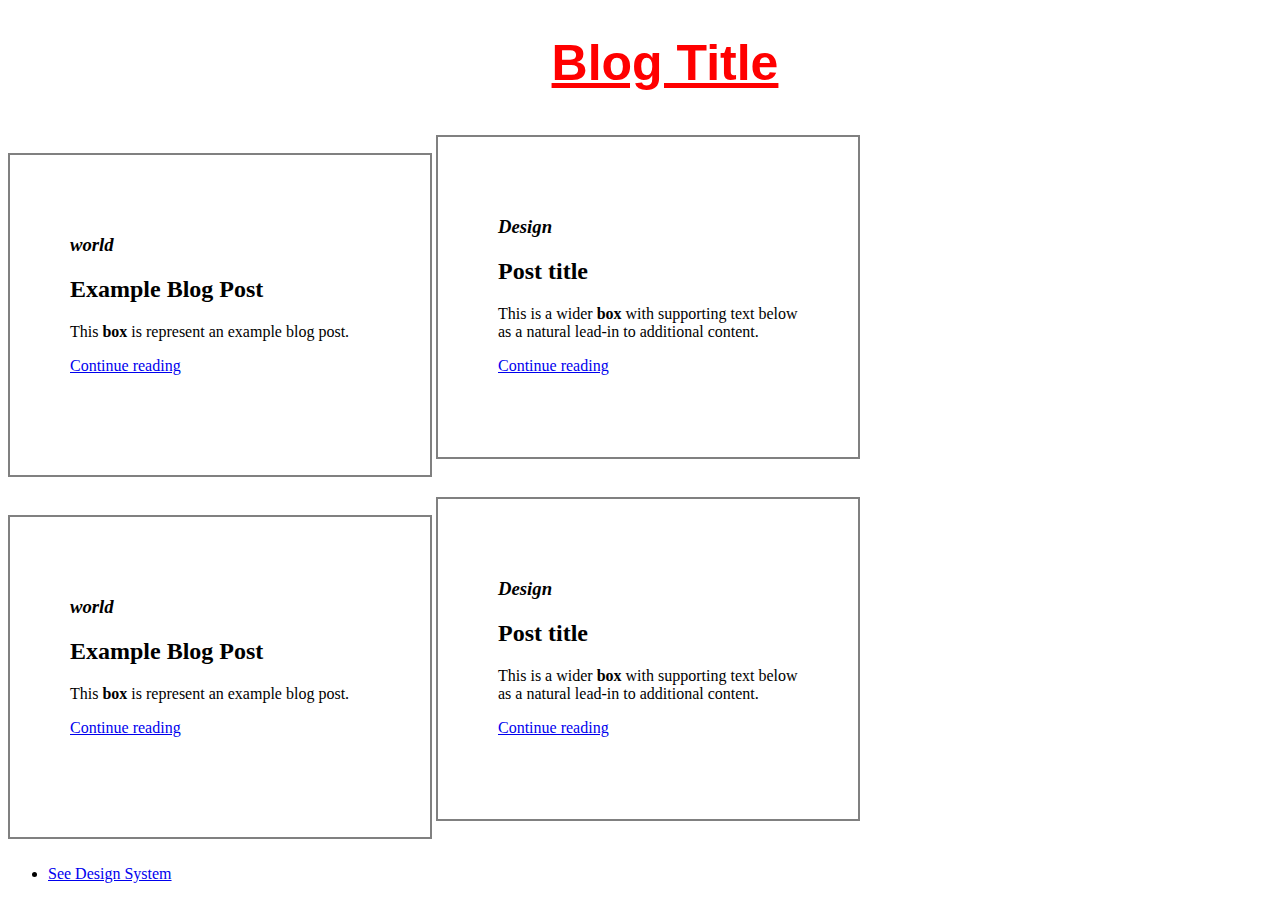
==== index.html @ 912b5c8d "Add initial blog website" ====
<!DOCTYPE html>
 <html>
    <head>
        <meta charset="urf-8"/>
        <meta
        content="width=device-width, initial-scale=1, maximum-scale=1"
        name="viewport"
      />
        <title>Persnol Website</title>
        <link rel="stylesheet" type="text/css" href="css/style.css"/>
    </head>
    <body>
        <h1>Blog Title</h1>
        <div class = "container" >
            <div class="box"> <h3><em>world</em></h3><h2>Example Blog Post</h2> <p>This<strong> box</strong> is represent an example blog post.</p><a href="box">Continue reading</a></div>

            <div class="box"> <h3><em>Design</em></h3><h2>Post title</h2> <p>This is a wider<strong> box</strong> with supporting text below as a natural lead-in to additional content.</p><a href="box">Continue reading</a></div>

            <div class="box"> <h3><em>world</em></h3><h2>Example Blog Post</h2> <p>This<strong> box</strong> is represent an example blog post.</p><a href="box">Continue reading</a></div>

            <div class="box"> <h3><em>Design</em></h3><h2>Post title</h2> <p>This is a wider<strong> box</strong> with supporting text below as a natural lead-in to additional content.</p><a href="box">Continue reading</a></div>

            <ul><li><p><a href="box">See Design System</p></ul></li>

        </div>
    </body>
    </html>
---- css/style.css ----
h1 {
    color: red;
    font-family: arial;
    font-weight: bold;
    font-size: 50px;
    text-align: center;
    text-indent: 50px;
    text-decoration: underline red;

}
@media(max-width:600px){
.container {
    display: flex;
    flex-direction: row;
    border: 2px solid white;
    justify-content:space-around;
    flex-wrap: wrap;
    }
   
}

.box {
    width: 300px;
    height: 200px;
    border: 2px solid grey;
    padding: 60px;
    margin: 10px auto;
    display: inline-block;
}
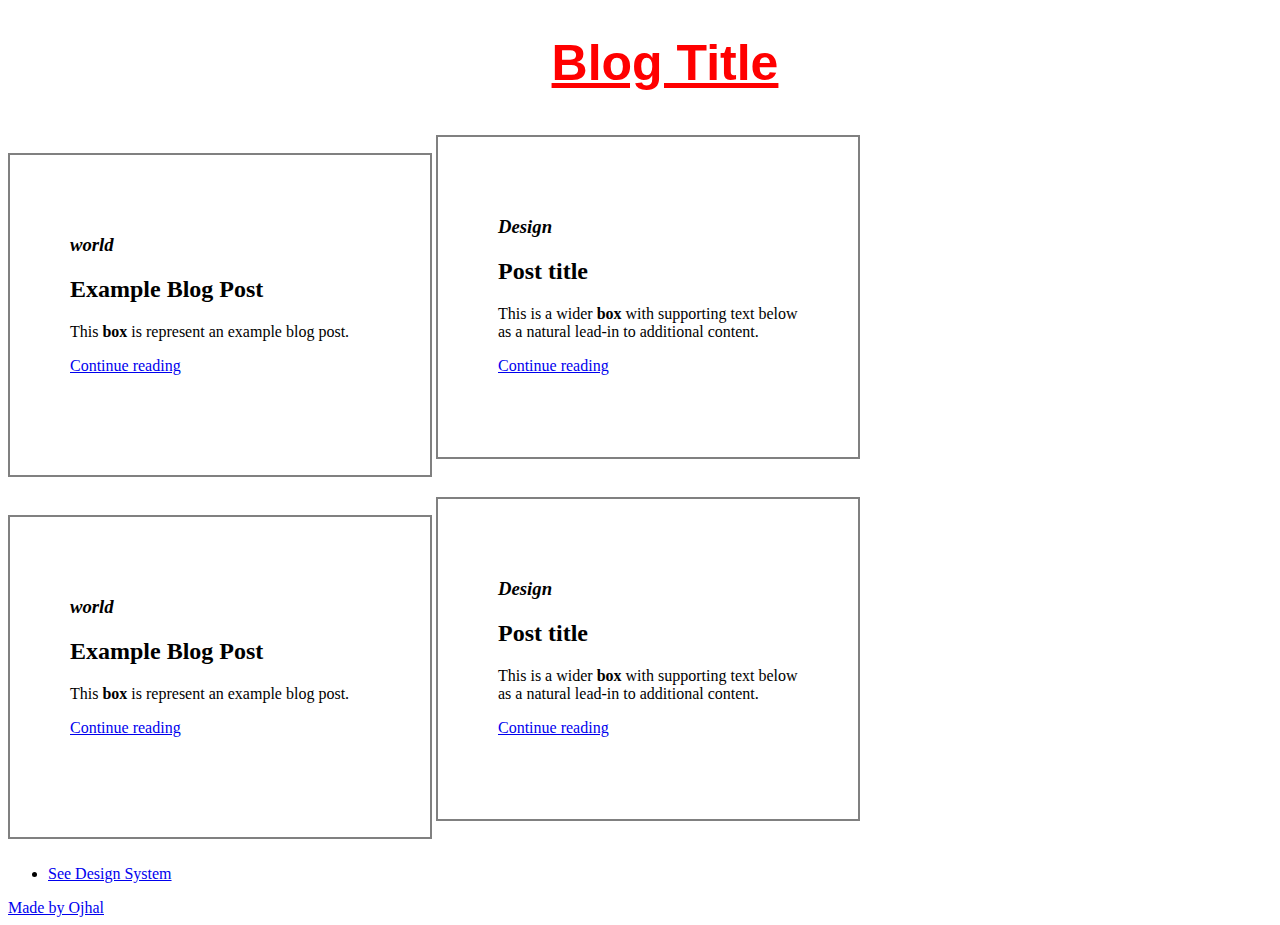
==== commit efe6d8bf: "Add footer" ====
--- a/index.html
+++ b/index.html
@@ -23,5 +23,8 @@
             <ul><li><p><a href="box">See Design System</p></ul></li>
 
         </div>
+        <footer>    
+            Made by Ojhal
+        </footer>
     </body>
     </html>        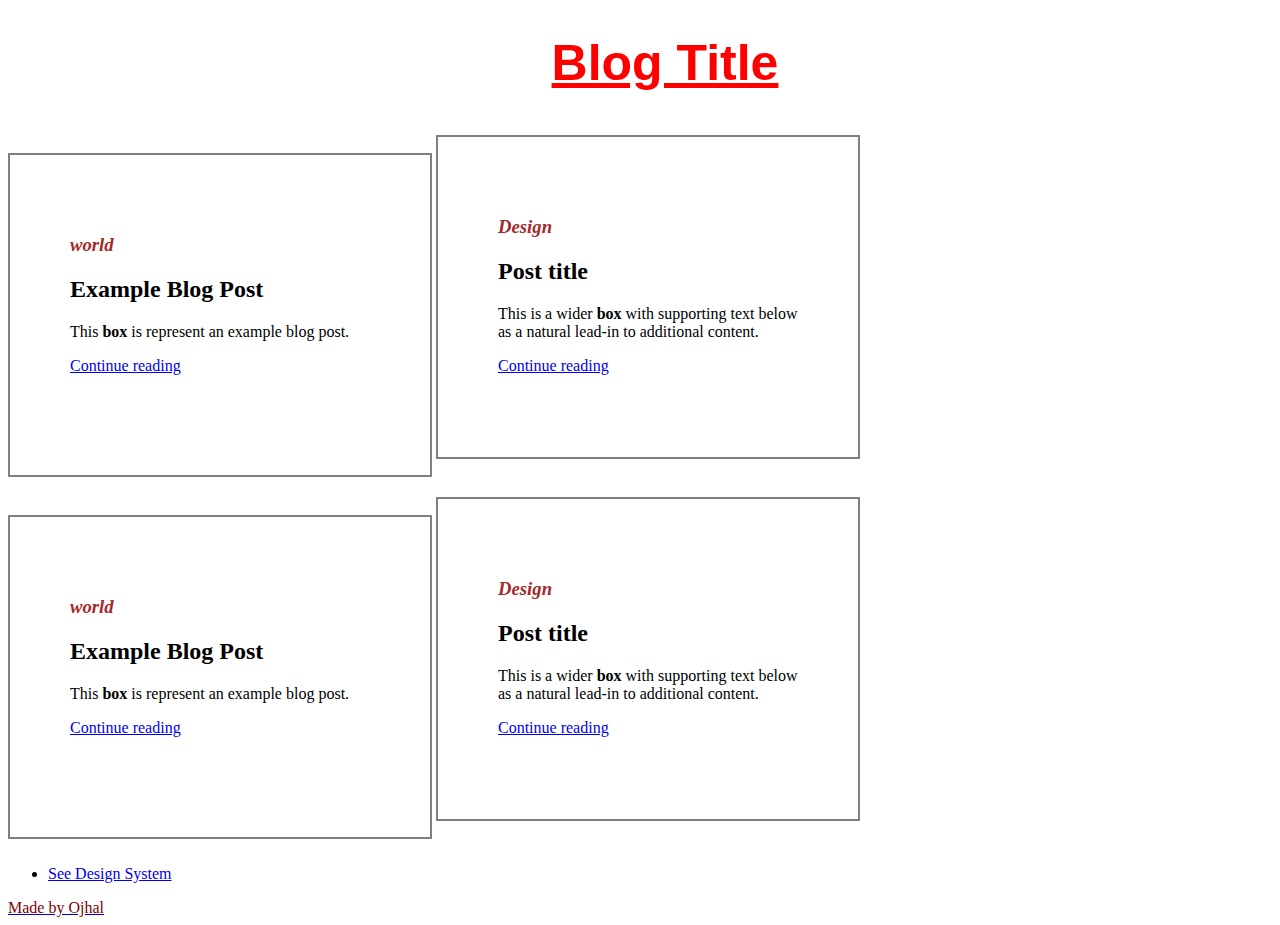
==== commit 67eb0a18: "Add color" ====
--- a/index.html
+++ b/index.html
@@ -26,5 +26,6 @@
         <footer>    
             Made by Ojhal
         </footer>
+
     </body>
     </html>        --- a/css/style.css
+++ b/css/style.css
@@ -27,3 +27,10 @@
     margin: 10px auto;
     display: inline-block;
 }
+h3{
+    color:brown;
+}
+footer{
+    color: maroon;
+}
+
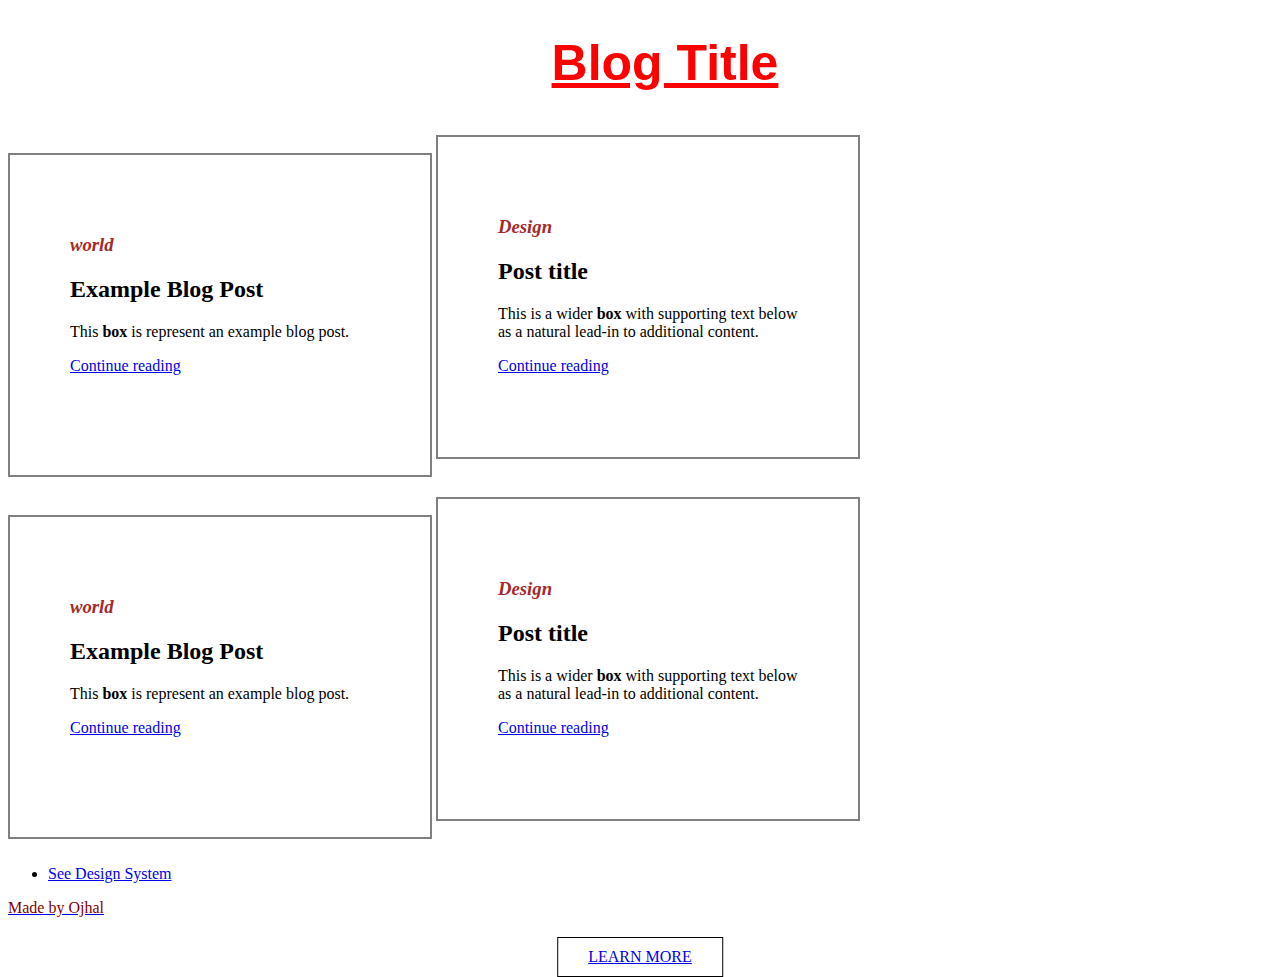
==== commit f2571eed: "Add button" ====
--- a/index.html
+++ b/index.html
@@ -27,5 +27,11 @@
             Made by Ojhal
         </footer>
 
+        <div class="button">
+			<a href="#" class="btn">LEARN MORE</a>
+			
+		</div>
+
+
     </body>
     </html>        --- a/css/style.css
+++ b/css/style.css
@@ -34,3 +34,13 @@
     color: maroon;
 }
 
+.button{
+    position: absolute;
+	left: 50%;
+	transform: translate(-50%,50%);
+    border: 1px solid black;
+	padding: 10px 30px;  
+	color: red;
+    text-decoration: none;
+}
+    
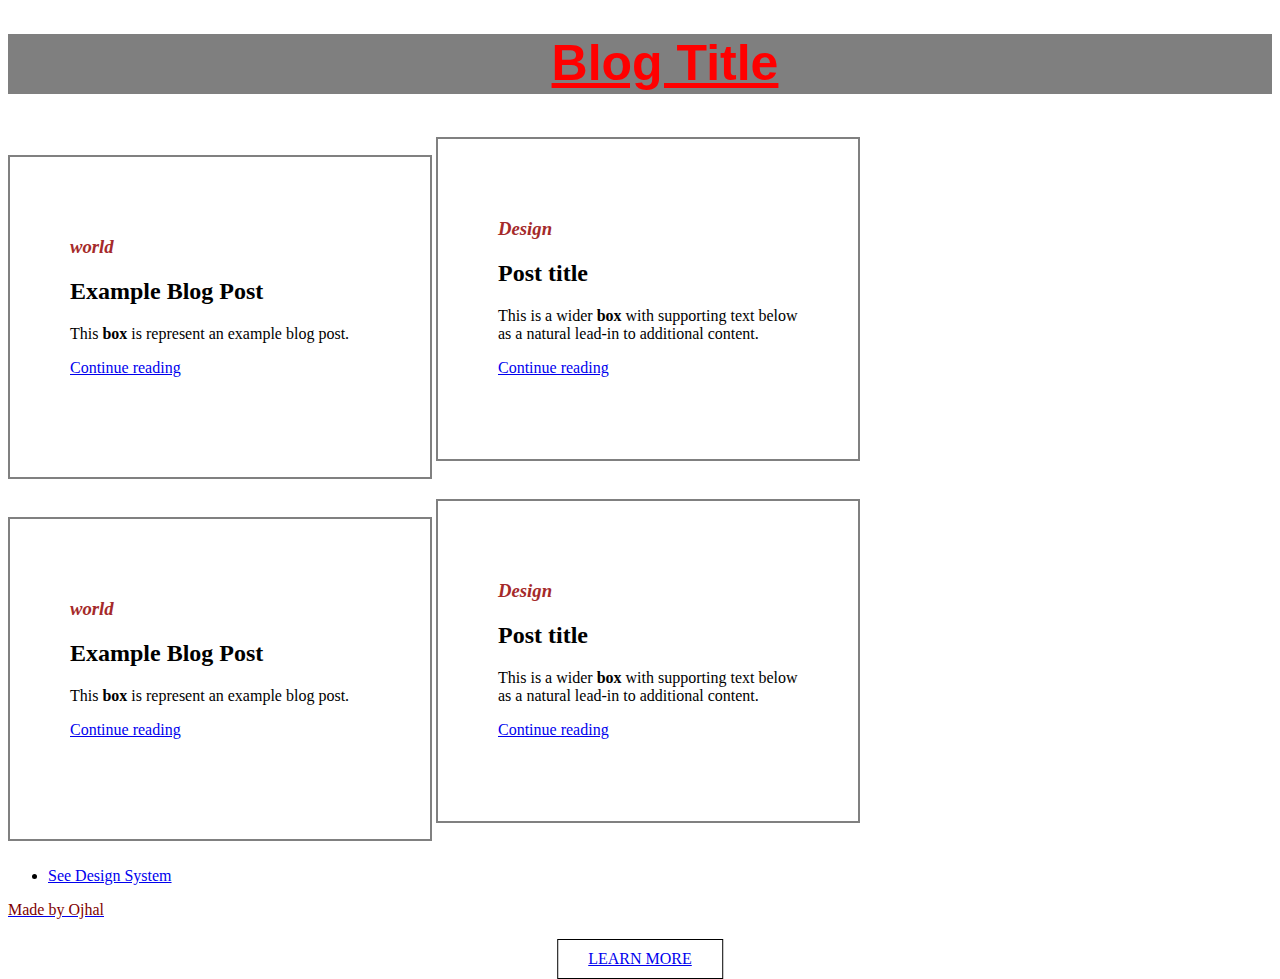
==== commit ab6baa15: "Add navbar" ====
--- a/index.html
+++ b/index.html
@@ -1,37 +1,59 @@
 <!DOCTYPE html>
- <html>
-    <head>
-        <meta charset="urf-8"/>
-        <meta
-        content="width=device-width, initial-scale=1, maximum-scale=1"
-        name="viewport"
-      />
-        <title>Persnol Website</title>
-        <link rel="stylesheet" type="text/css" href="css/style.css"/>
-    </head>
-    <body>
-        <h1>Blog Title</h1>
-        <div class = "container" >
-            <div class="box"> <h3><em>world</em></h3><h2>Example Blog Post</h2> <p>This<strong> box</strong> is represent an example blog post.</p><a href="box">Continue reading</a></div>
+<html>
 
-            <div class="box"> <h3><em>Design</em></h3><h2>Post title</h2> <p>This is a wider<strong> box</strong> with supporting text below as a natural lead-in to additional content.</p><a href="box">Continue reading</a></div>
+<head>
+    <meta charset="urf-8" />
+    <meta content="width=device-width, initial-scale=1, maximum-scale=1" name="viewport" />
+    <title>Persnol Website</title>
+    <link rel="stylesheet" type="text/css" href="css/style.css" />
+</head>
 
-            <div class="box"> <h3><em>world</em></h3><h2>Example Blog Post</h2> <p>This<strong> box</strong> is represent an example blog post.</p><a href="box">Continue reading</a></div>
+<body>
+    <h1>Blog Title</h1>
+    <div class="container">
+        <div class="card">
+            <h3><em>world</em></h3>
+            <h2>Example Blog Post</h2>
+            <p>This<strong> box</strong> is represent an example blog post.</p><a href="card">Continue reading</a>
+        </div>
 
-            <div class="box"> <h3><em>Design</em></h3><h2>Post title</h2> <p>This is a wider<strong> box</strong> with supporting text below as a natural lead-in to additional content.</p><a href="box">Continue reading</a></div>
+        <div class="card">
+            <h3><em>Design</em></h3>
+            <h2>Post title</h2>
+            <p>This is a wider<strong> box</strong> with supporting text below as a natural lead-in to additional
+                content.</p><a href="card">Continue reading</a>
+        </div>
 
-            <ul><li><p><a href="box">See Design System</p></ul></li>
+        <div class="card">
+            <h3><em>world</em></h3>
+            <h2>Example Blog Post</h2>
+            <p>This<strong> box</strong> is represent an example blog post.</p><a href="card">Continue reading</a>
+        </div>
 
+        <div class="card">
+            <h3><em>Design</em></h3>
+            <h2>Post title</h2>
+            <p>This is a wider<strong> box</strong> with supporting text below as a natural lead-in to additional
+                content.</p><a href="card">Continue reading</a>
         </div>
-        <footer>    
-            Made by Ojhal
-        </footer>
 
-        <div class="button">
-			<a href="#" class="btn">LEARN MORE</a>
-			
-		</div>
+        <ul>
+            <li>
+                <p><a href="card">See Design System</p>
+        </ul>
+        </li>
+
+    </div>
+    <footer>
+        Made by Ojhal
+    </footer>
+
+    <div class="button">
+        <a href="#" class="btn">LEARN MORE</a>
+
+    </div>
 
 
-    </body>
-    </html>        +</body>
+
+</html>--- a/css/style.css
+++ b/css/style.css
@@ -1,3 +1,4 @@
+@import"web.css";
 h1 {
     color: red;
     font-family: arial;
@@ -6,6 +7,9 @@
     text-align: center;
     text-indent: 50px;
     text-decoration: underline red;
+    width: 100%;
+    height: 60px;
+    background: rgba(0, 0, 0, 0.5);
 
 }
 @media(max-width:600px){
@@ -19,7 +23,7 @@
    
 }
 
-.box {
+.card {
     width: 300px;
     height: 200px;
     border: 2px solid grey;
@@ -33,14 +37,3 @@
 footer{
     color: maroon;
 }
-
-.button{
-    position: absolute;
-	left: 50%;
-	transform: translate(-50%,50%);
-    border: 1px solid black;
-	padding: 10px 30px;  
-	color: red;
-    text-decoration: none;
-}
-    
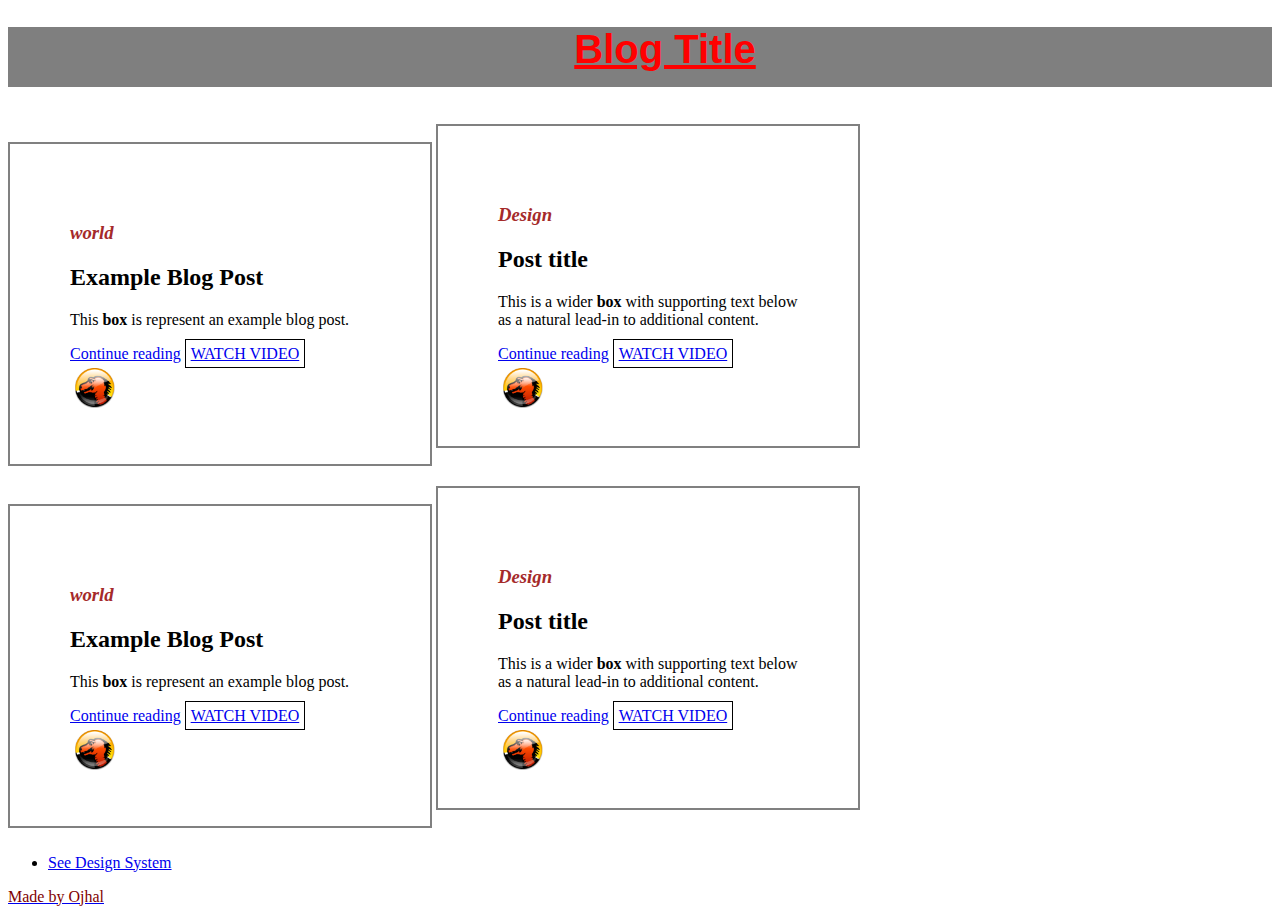
==== commit 3d2701ac: "Add block post page" ====
--- a/index.html
+++ b/index.html
@@ -14,44 +14,85 @@
         <div class="card">
             <h3><em>world</em></h3>
             <h2>Example Blog Post</h2>
-            <p>This<strong> box</strong> is represent an example blog post.</p><a href="card">Continue reading</a>
+            <p>This<strong> box</strong> is represent an example blog post.</p><a href="./blogpage.html">Continue
+                reading</a>
+            <div class="button">
+                <a href="./blogpage.html" class="btn">WATCH VIDEO</a>
+
+            </div>
+
+            <div class="logo">
+                <img src="logo.jpg">
+            </div>
+
         </div>
 
         <div class="card">
             <h3><em>Design</em></h3>
             <h2>Post title</h2>
             <p>This is a wider<strong> box</strong> with supporting text below as a natural lead-in to additional
-                content.</p><a href="card">Continue reading</a>
+                content.</p><a href="./blogpage.html">Continue reading</a>
+            <div class="button">
+                <a href="./blogpage.html" class="btn">WATCH VIDEO</a>
+
+            </div>
+
+            <div class="logo">
+                <img src="logo.jpg">
+            </div>
+
+
         </div>
+
+
 
         <div class="card">
             <h3><em>world</em></h3>
             <h2>Example Blog Post</h2>
-            <p>This<strong> box</strong> is represent an example blog post.</p><a href="card">Continue reading</a>
+            <p>This<strong> box</strong> is represent an example blog post.</p><a href="./blogpage.html">Continue
+                reading</a>
+
+            <div class="button">
+                <a href="./blogpage.html" class="btn">WATCH VIDEO</a>
+
+            </div>
+
+            <div class="logo">
+                <img src="logo.jpg">
+            </div>
+
         </div>
+
 
         <div class="card">
             <h3><em>Design</em></h3>
             <h2>Post title</h2>
             <p>This is a wider<strong> box</strong> with supporting text below as a natural lead-in to additional
-                content.</p><a href="card">Continue reading</a>
+                content.</p><a href="./blogpage.html">Continue reading</a>
+            <div class="button">
+                <a href="./blogpage.html" class="btn">WATCH VIDEO</a>
+
+            </div>
+
+            <div class="logo">
+                <img src="logo.jpg">
+            </div>
+
+
         </div>
 
-        <ul>
-            <li>
-                <p><a href="card">See Design System</p>
-        </ul>
-        </li>
+        <div>
+            <ul>
+                <li>
+                    <p><a href="card">See Design System</p>
+            </ul>
+            </li>
 
-    </div>
-    <footer>
-        Made by Ojhal
-    </footer>
+        </div>
+        <footer>
+            Made by Ojhal
+        </footer>
 
-    <div class="button">
-        <a href="#" class="btn">LEARN MORE</a>
-
-    </div>
 
 
 </body>
--- a/css/style.css
+++ b/css/style.css
@@ -1,9 +1,11 @@
 @import"web.css";
+@import"blog.css";
+@import"page.css";
 h1 {
     color: red;
     font-family: arial;
     font-weight: bold;
-    font-size: 50px;
+    font-size: 40px;
     text-align: center;
     text-indent: 50px;
     text-decoration: underline red;
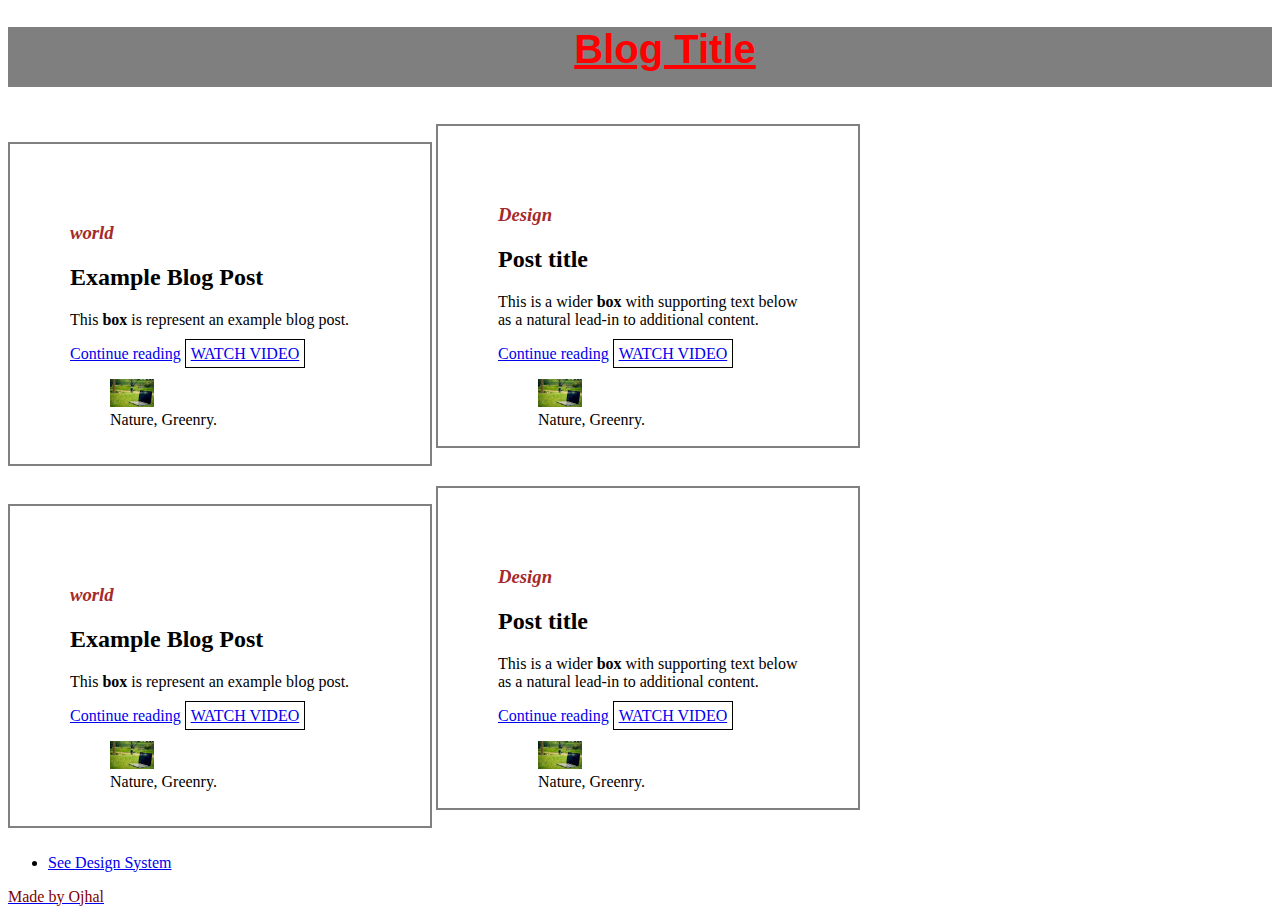
==== commit e44860a8: "Modify img and add img caption" ====
--- a/index.html
+++ b/index.html
@@ -21,9 +21,11 @@
 
             </div>
 
-            <div class="logo">
-                <img src="logo.jpg">
-            </div>
+            <figure>
+                <img src="logo.jpg" alt="Nature" style="width:20%">
+                <figcaption> Nature, Greenry.</figcaption>
+            </figure>
+
 
         </div>
 
@@ -37,9 +39,11 @@
 
             </div>
 
-            <div class="logo">
-                <img src="logo.jpg">
-            </div>
+            <figure>
+                <img src="logo.jpg" alt="Nature" style="width:20%">
+                <figcaption> Nature, Greenry.</figcaption>
+            </figure>
+
 
 
         </div>
@@ -56,10 +60,10 @@
                 <a href="./blogpage.html" class="btn">WATCH VIDEO</a>
 
             </div>
-
-            <div class="logo">
-                <img src="logo.jpg">
-            </div>
+            <figure>
+                <img src="logo.jpg" alt="Nature" style="width:20%">
+                <figcaption> Nature, Greenry.</figcaption>
+            </figure>
 
         </div>
 
@@ -74,9 +78,11 @@
 
             </div>
 
-            <div class="logo">
-                <img src="logo.jpg">
-            </div>
+            <figure>
+                <img src="logo.jpg" alt="Nature" style="width:20%">
+                <figcaption> Nature, Greenry.</figcaption>
+            </figure>
+
 
 
         </div>
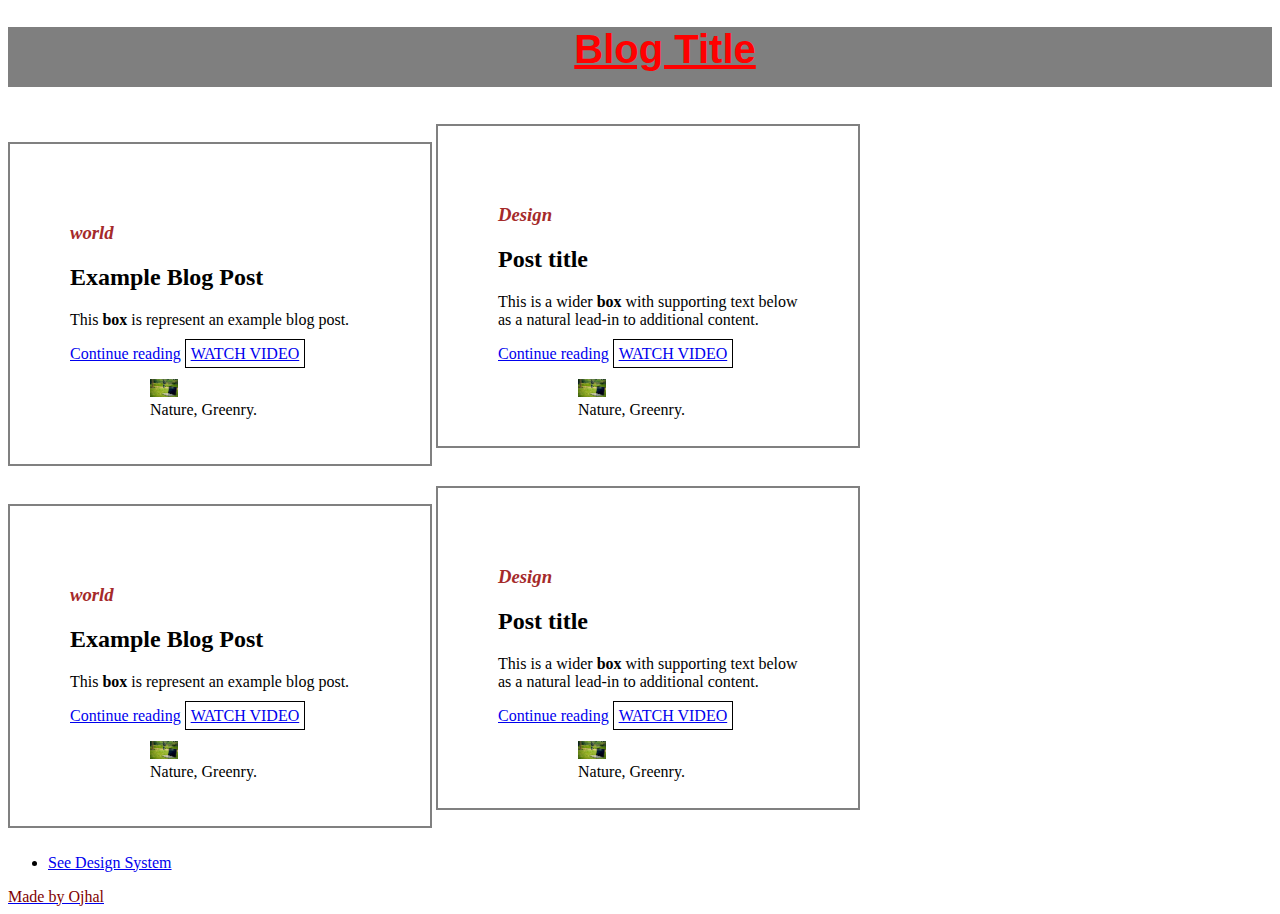
==== commit 03ee9194: "Add blockquotes" ====
--- a/index.html
+++ b/index.html
@@ -20,11 +20,12 @@
                 <a href="./blogpage.html" class="btn">WATCH VIDEO</a>
 
             </div>
-
+            <blockquote cite="https://www.w3schools.com/tags/tag_figcaption.asp">
             <figure>
                 <img src="logo.jpg" alt="Nature" style="width:20%">
                 <figcaption> Nature, Greenry.</figcaption>
             </figure>
+            </blockquote>
 
 
         </div>
@@ -38,11 +39,12 @@
                 <a href="./blogpage.html" class="btn">WATCH VIDEO</a>
 
             </div>
-
+            <blockquote cite="https://www.w3schools.com/tags/tag_figcaption.asp">
             <figure>
                 <img src="logo.jpg" alt="Nature" style="width:20%">
                 <figcaption> Nature, Greenry.</figcaption>
             </figure>
+            </blockquote>
 
 
 
@@ -60,10 +62,12 @@
                 <a href="./blogpage.html" class="btn">WATCH VIDEO</a>
 
             </div>
+            <blockquote cite="https://www.w3schools.com/tags/tag_figcaption.asp">
             <figure>
                 <img src="logo.jpg" alt="Nature" style="width:20%">
                 <figcaption> Nature, Greenry.</figcaption>
             </figure>
+            </blockquote>
 
         </div>
 
@@ -77,11 +81,12 @@
                 <a href="./blogpage.html" class="btn">WATCH VIDEO</a>
 
             </div>
-
-            <figure>
+            <blockquote cite="https://www.w3schools.com/tags/tag_figcaption.asp">
+             <figure>
                 <img src="logo.jpg" alt="Nature" style="width:20%">
                 <figcaption> Nature, Greenry.</figcaption>
             </figure>
+            </blockquote>
 
 
 
--- a/css/style.css
+++ b/css/style.css
@@ -1,6 +1,7 @@
 @import"web.css";
 @import"blog.css";
 @import"page.css";
+
 h1 {
     color: red;
     font-family: arial;
@@ -14,15 +15,20 @@
     background: rgba(0, 0, 0, 0.5);
 
 }
-@media(max-width:600px){
-.container {
-    display: flex;
-    flex-direction: row;
-    border: 2px solid white;
-    justify-content:space-around;
-    flex-wrap: wrap;
+
+@media(max-width:600px) {
+    .container {
+        display: grid;
+        grid-gap: 10px;
+        grid-column-gap: 50px;
+        grid-row-gap: 50px;
+        grid-template-columns: auto auto auto auto;
+        padding: 10px;
+        border: 2px solid white;
+        justify-content: space-around;
+        flex-wrap: wrap;
     }
-   
+
 }
 
 .card {
@@ -33,9 +39,11 @@
     margin: 10px auto;
     display: inline-block;
 }
-h3{
-    color:brown;
+
+h3 {
+    color: brown;
 }
-footer{
+
+footer {
     color: maroon;
-}
+}